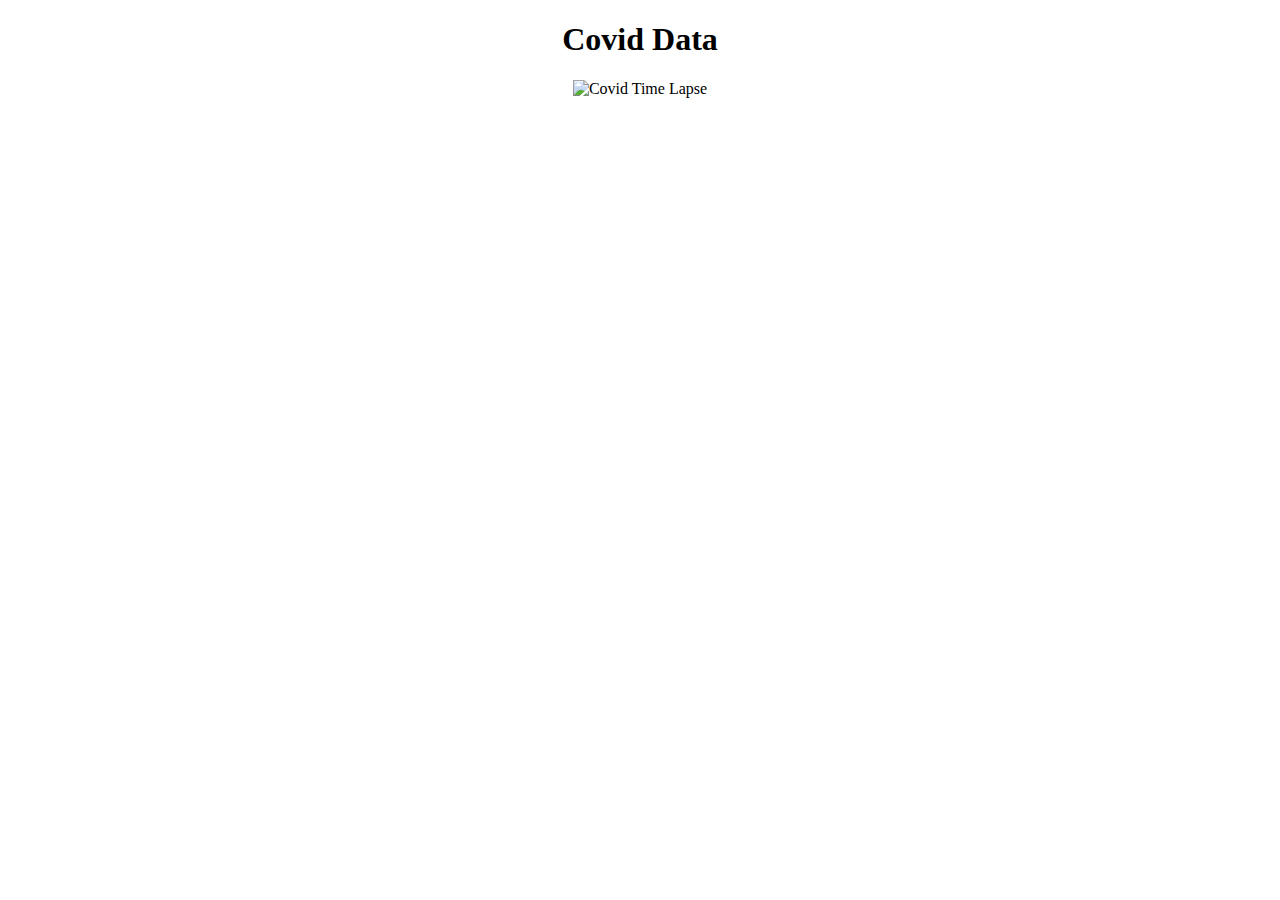
==== frontend/templates/index.html @ 38499ae1 "heroku deploy" ====
<!DOCTYPE html>
<html>

    <head>

        <script src="https://code.jquery.com/jquery-3.5.1.min.js"></script>
        <script src="https://cdn.jsdelivr.net/npm/popper.js@1.16.0/dist/umd/popper.min.js" integrity="sha384-Q6E9RHvbIyZFJoft+2mJbHaEWldlvI9IOYy5n3zV9zzTtmI3UksdQRVvoxMfooAo" crossorigin="anonymous"></script>
        <link rel="stylesheet" href="https://stackpath.bootstrapcdn.com/bootstrap/4.5.0/css/bootstrap.min.css" integrity="sha384-9aIt2nRpC12Uk9gS9baDl411NQApFmC26EwAOH8WgZl5MYYxFfc+NcPb1dKGj7Sk" crossorigin="anonymous">
        <script src="https://stackpath.bootstrapcdn.com/bootstrap/4.5.0/js/bootstrap.min.js" integrity="sha384-OgVRvuATP1z7JjHLkuOU7Xw704+h835Lr+6QL9UvYjZE3Ipu6Tp75j7Bh/kR0JKI" crossorigin="anonymous"></script>
    </head>
    <body>
        <div class='container-fluid'>
        <div class="row">
            <div class="col-12" style="text-align: center;">
            <h1>Covid Data<br></h1></div>
        </div>

            <div class="row">
                <div class="col-6" style="text-align: center;">
                    <img src='static/covid.gif' alt="Covid Time Lapse">
                </div>
                <div class="col-6">
                    <table id="statsTable"></table>
                </div>
            </div>
        </div>
    </body>    
    <script src="static/app.js"></script>
</html>
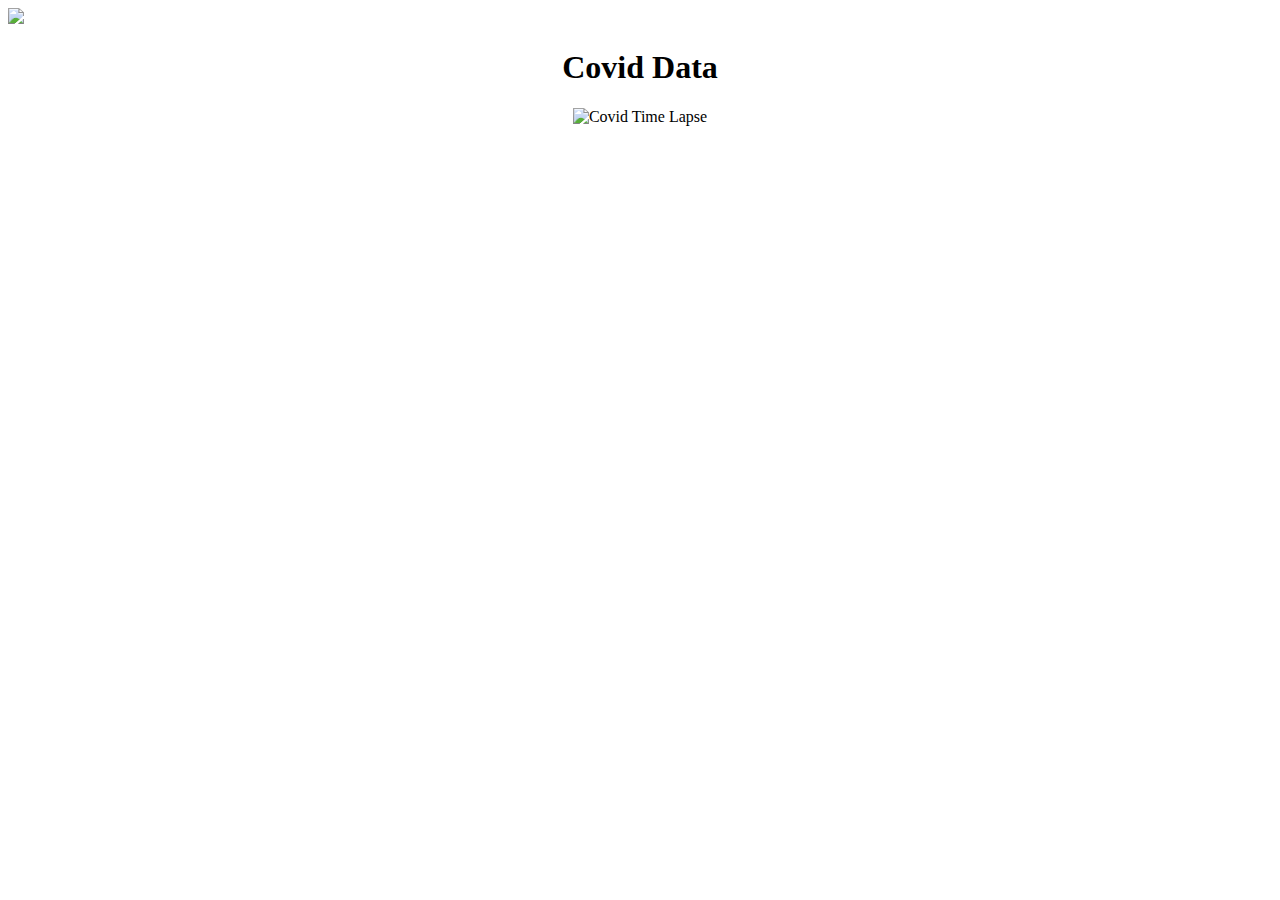
==== commit 89436159: "who knows" ====
--- a/frontend/templates/index.html
+++ b/frontend/templates/index.html
@@ -7,8 +7,36 @@
         <script src="https://cdn.jsdelivr.net/npm/popper.js@1.16.0/dist/umd/popper.min.js" integrity="sha384-Q6E9RHvbIyZFJoft+2mJbHaEWldlvI9IOYy5n3zV9zzTtmI3UksdQRVvoxMfooAo" crossorigin="anonymous"></script>
         <link rel="stylesheet" href="https://stackpath.bootstrapcdn.com/bootstrap/4.5.0/css/bootstrap.min.css" integrity="sha384-9aIt2nRpC12Uk9gS9baDl411NQApFmC26EwAOH8WgZl5MYYxFfc+NcPb1dKGj7Sk" crossorigin="anonymous">
         <script src="https://stackpath.bootstrapcdn.com/bootstrap/4.5.0/js/bootstrap.min.js" integrity="sha384-OgVRvuATP1z7JjHLkuOU7Xw704+h835Lr+6QL9UvYjZE3Ipu6Tp75j7Bh/kR0JKI" crossorigin="anonymous"></script>
+    
+    
+
+        <!-- Global site tag (gtag.js) - Google Analytics -->
+        <script async src="https://www.googletagmanager.com/gtag/js?id=UA-127859074-5"></script>
+        <script>
+        window.dataLayer = window.dataLayer || [];
+        function gtag(){dataLayer.push(arguments);}
+        gtag('js', new Date());
+
+        gtag('config', 'UA-127859074-5');
+        </script>
+          <!-- Google Analytics -->
+    <script>
+        window.ga=window.ga||function(){(ga.q=ga.q||[]).push(arguments)};ga.l=+new Date;
+        ga('create', 'UA-127859074-5', 'auto');
+        ga('send', {
+                      hitType: 'event',
+                      eventCategory: `covidView - ${new Date()}`,
+                      eventAction: 'loadHomepage',
+                      eventLabel: 'Sample custom data'
+                    });
+        </script>
+    <!-- End Google Analytics -->
+    
     </head>
     <body>
+        <div>
+                <img src="static/covid.png" class="covidimg">
+        </div>
         <div class='container-fluid'>
         <div class="row">
             <div class="col-12" style="text-align: center;">
@@ -20,10 +48,12 @@
                     <img src='static/covid.gif' alt="Covid Time Lapse">
                 </div>
                 <div class="col-6">
-                    <table id="statsTable"></table>
+                    <table id="statsTable" style="width:500px"></table>
                 </div>
             </div>
         </div>
     </body>    
+    <script src="static/covidsvg.js"></script>
     <script src="static/app.js"></script>
+    <link rel="stylesheet" href="static/style.css">
 </html>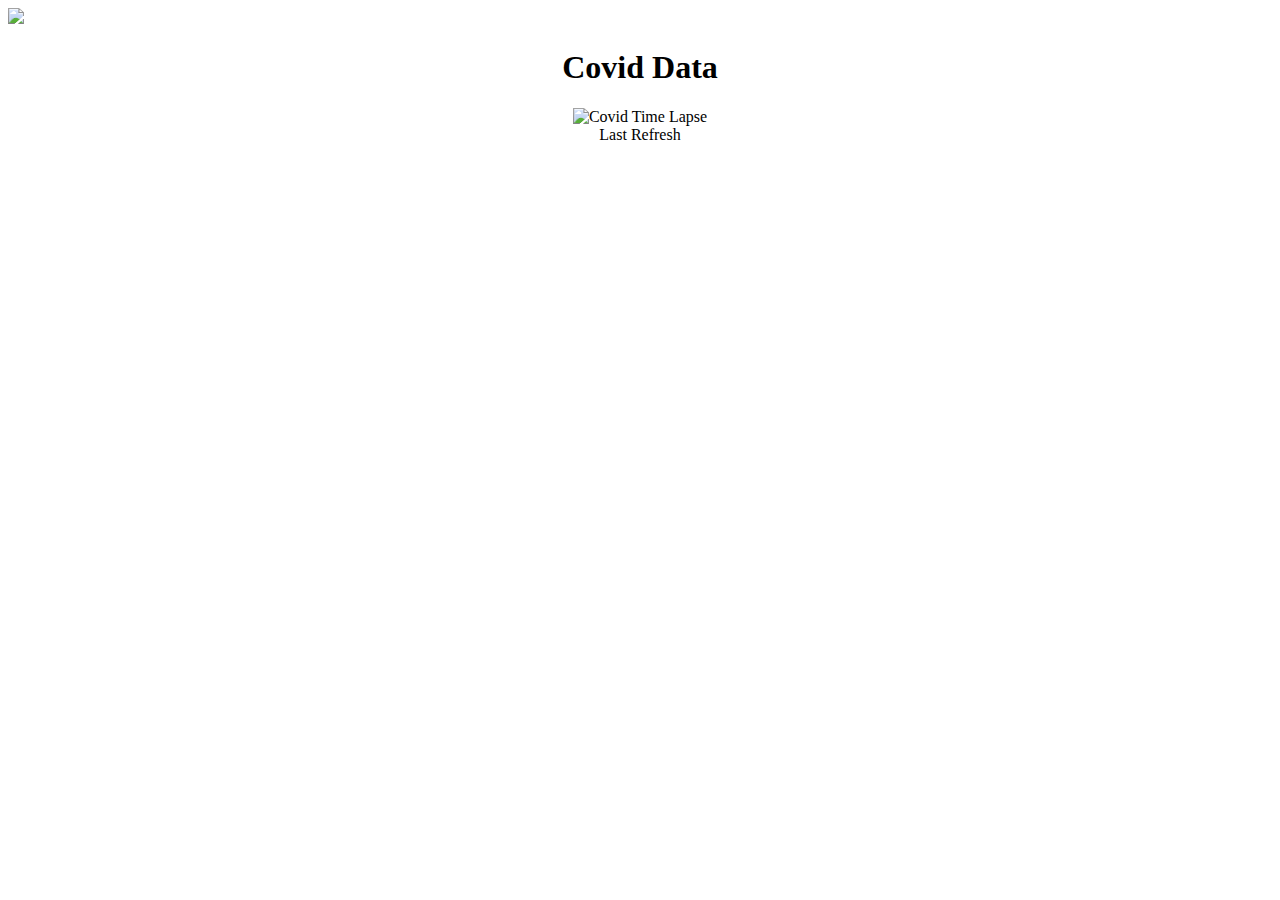
==== commit b9cb8f18: "atlas" ====
--- a/frontend/templates/index.html
+++ b/frontend/templates/index.html
@@ -35,7 +35,7 @@
     </head>
     <body>
         <div>
-                <img src="static/covid.png" class="covidimg">
+            <img src="static/covid.png" class="covidimg">
         </div>
         <div class='container-fluid'>
         <div class="row">
@@ -46,6 +46,10 @@
             <div class="row">
                 <div class="col-6" style="text-align: center;">
                     <img src='static/covid.gif' alt="Covid Time Lapse">
+                    <div>
+                        <span>Last Refresh</span>
+                        <span id='lastRefresh'></span>
+                    </div>
                 </div>
                 <div class="col-6">
                     <table id="statsTable" style="width:500px"></table>
